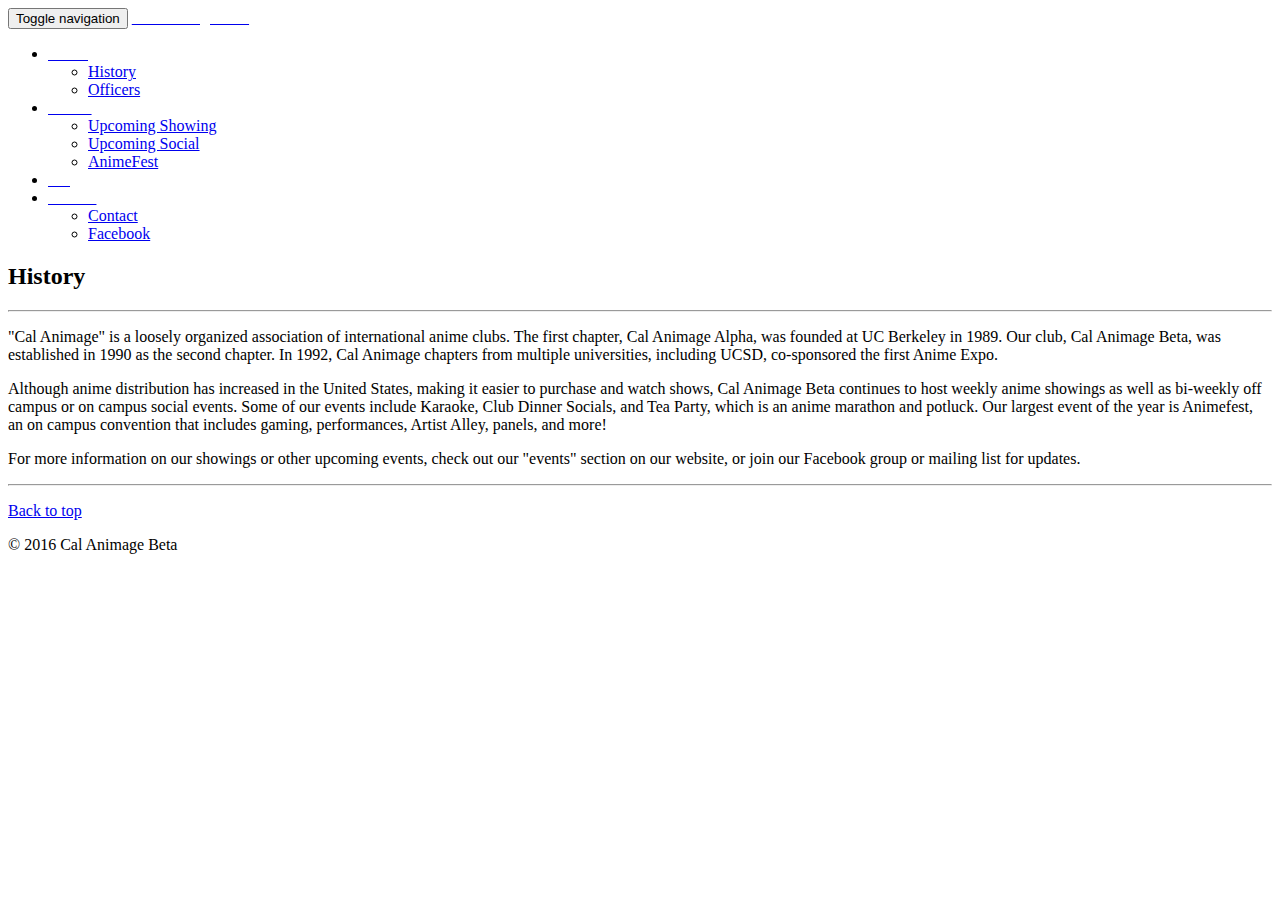
==== history.html @ f30dc931 "Added history page" ====
<!DOCTYPE html>
<html lang="en">
  <head>
    <meta charset="utf-8">
    <meta http-equiv="X-UA-Compatible" content="IE=edge">
    <meta name="viewport" content="width=device-width, initial-scale=1">
    <!-- The above 3 meta tags *must* come first in the head; any other head content must come *after* these tags -->
    <meta name="description" content="">
    <meta name="author" content="">
    <link rel="icon" href="../../favicon.ico">

    <title>Cal Animage Beta: History</title>

    <!-- Bootstrap core CSS -->
    <link href="./dist/css/bootstrap.min.css" rel="stylesheet">

    <!-- IE10 viewport hack for Surface/desktop Windows 8 bug -->
    <link href="./assets/css/ie10-viewport-bug-workaround.css" rel="stylesheet">

    <!-- Just for debugging purposes. Don't actually copy these 2 lines! -->
    <!--[if lt IE 9]><script src="../../assets/js/ie8-responsive-file-warning.js"></script><![endif]-->
    <script src="./assets/js/ie-emulation-modes-warning.js"></script>

    <!-- HTML5 shim and Respond.js for IE8 support of HTML5 elements and media queries -->
    <!--[if lt IE 9]>
      <script src="https://oss.maxcdn.com/html5shiv/3.7.2/html5shiv.min.js"></script>
      <script src="https://oss.maxcdn.com/respond/1.4.2/respond.min.js"></script>
    <![endif]-->

    <!-- Custom styles for this template -->
    <link href="carousel.css" rel="stylesheet">
  </head>
<!-- NAVBAR
================================================== -->
  <body>
    <div class="navbar-wrapper">
      <div class="container">

        <nav class="navbar navbar-fixed-top">
          <div class="container">
            <div class="navbar-header">
              <button type="button" class="navbar-toggle collapsed" data-toggle="collapse" data-target="#navbar" aria-expanded="false" aria-controls="navbar">
                <span class="sr-only">Toggle navigation</span>
                <span class="icon-bar"></span>
                <span class="icon-bar"></span>
                <span class="icon-bar"></span>
              </button>
              <a class="navbar-brand" href="http://ucsd.moe"><font color="ffffff">Cal Animage Beta</font></a>
            </div>
            <div id="navbar" class="navbar-collapse collapse">
              <ul class="nav navbar-nav pull-right">
                <li class="dropdown">
                  <a href="#" class="dropdown-toggle" data-toggle="dropdown" role="button" aria-haspopup="true" aria-expanded="false"><font color="ffffff"> About </font><span class="caret"></span></a>
                  <ul class="dropdown-menu">
                    <li><a href="#">History</a></li>
                    <li><a href="#">Officers</a></li>
                  </ul>
                </li>

                <li class="dropdown">
                  <a href="#" class="dropdown-toggle" data-toggle="dropdown" role="button" aria-haspopup="true" aria-expanded="false"><font color="ffffff"> Events </font><span class="caret"></span></a>
                  <ul class="dropdown-menu">
                    <li><a href="http://ucsd.moe/#showing">Upcoming Showing</a></li>
                    <li><a href="http://ucsd.moe/#social">Upcoming Social</a></li>
                    <li><a href="http://animefest.ucsd.moe">AnimeFest</a></li>
                  </ul>
                </li>

                <li><a href="http://blog.ucsd.moe"><font color="ffffff">Blog</font></a></li>

                <li class="dropdown">
                  <a href="#" class="dropdown-toggle" data-toggle="dropdown" role="button" aria-haspopup="true" aria-expanded="false"><font color="ffffff"> Join Us </font><span class="caret"></span></a>
                  <ul class="dropdown-menu">
                    <li><a href="index.html/#contact">Contact</a></li>
                    <li><a href="https://www.facebook.com/groups/CALAnimageBeta/">Facebook</a></li>
                  </ul>
                </li>

              </ul>
            </div>
          </div>
        </nav>

      </div>
    </div>


    <!-- Marketing messaging and featurettes
    ================================================== -->
    <!-- Wrap the rest of the page in another container to center all the content. -->

    <div class="container">

      <div class="row featurette">
        <div class="col-md-11" id="history">
          <h2 class="featurette-heading"><id="showing">History</h2>
          <hr id="showinghr">
          <p class="lead">"Cal Animage" is a loosely organized association of international anime clubs. The first chapter, Cal Animage Alpha, was founded at UC Berkeley in 1989. Our club, Cal Animage Beta, was established in 1990 as the second chapter. In 1992, Cal Animage chapters from multiple universities, including UCSD, co-sponsored the first Anime Expo.
          <p class="lead"> Although anime distribution has increased in the United States, making it easier to purchase and watch shows, Cal Animage Beta continues to host weekly anime showings as well as bi-weekly off campus or on campus social events. Some of our events include Karaoke, Club Dinner Socials, and Tea Party, which is an anime marathon and potluck. Our largest event of the year is Animefest, an on campus convention that includes gaming, performances, Artist Alley, panels, and more! </p>
          <p class="lead"> For more information on our showings or other upcoming events, check out our "events" section on our website, or join our Facebook group or mailing list for updates.
        </div>
      </div>

    <hr class="featurette-divider">

      <!-- /END THE FEATURETTES -->


      <!-- FOOTER -->
      <footer id="footer">
        <p class="pull-right"><a href="#">Back to top</a></p>
        <p>&copy; 2016 Cal Animage Beta</p>
      </footer>

    </div><!-- /.container -->


    <!-- Bootstrap core JavaScript
    ================================================== -->
    <!-- Placed at the end of the document so the pages load faster -->
    <script src="https://ajax.googleapis.com/ajax/libs/jquery/1.11.3/jquery.min.js"></script>
    <script>window.jQuery || document.write('<script src="../../assets/js/vendor/jquery.min.js"><\/script>')</script>
    <script src="./dist/js/bootstrap.min.js"></script>
    <!-- IE10 viewport hack for Surface/desktop Windows 8 bug -->
    <script src="./assets/js/ie10-viewport-bug-workaround.js"></script>
  </body>
</html>
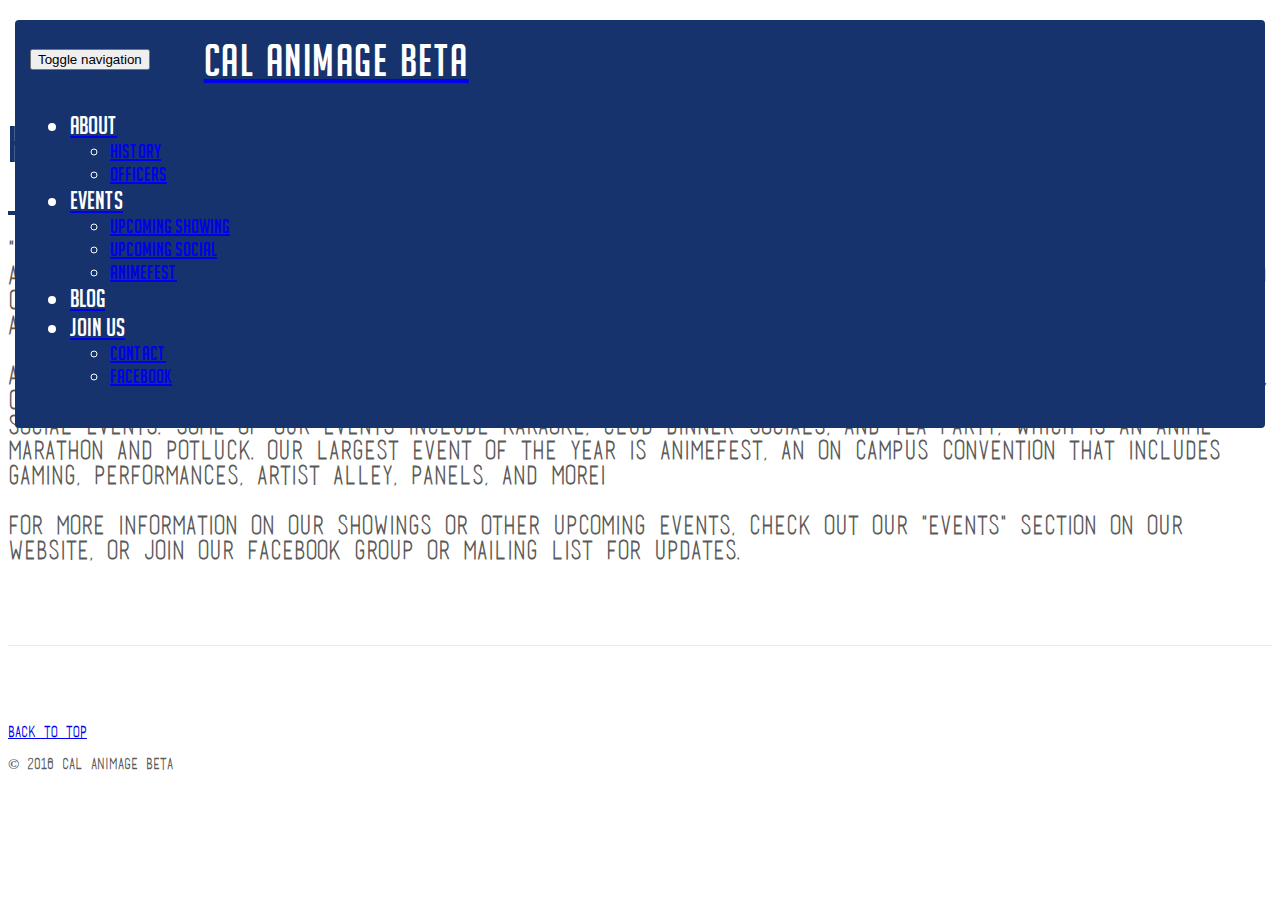
==== commit 4cb0f5c2: "Added blog section to front page" ====
--- a/history.html
+++ b/history.html
@@ -53,7 +53,7 @@
                   <a href="#" class="dropdown-toggle" data-toggle="dropdown" role="button" aria-haspopup="true" aria-expanded="false"><font color="ffffff"> About </font><span class="caret"></span></a>
                   <ul class="dropdown-menu">
                     <li><a href="#">History</a></li>
-                    <li><a href="#">Officers</a></li>
+                    <li><a href="officers.html">Officers</a></li>
                   </ul>
                 </li>
 
@@ -66,7 +66,7 @@
                   </ul>
                 </li>
 
-                <li><a href="http://blog.ucsd.moe"><font color="ffffff">Blog</font></a></li>
+                <li><a href="http://ucsd.moe#blog"><font color="ffffff">Blog</font></a></li>
 
                 <li class="dropdown">
                   <a href="#" class="dropdown-toggle" data-toggle="dropdown" role="button" aria-haspopup="true" aria-expanded="false"><font color="ffffff"> Join Us </font><span class="caret"></span></a>
--- a/carousel.css
+++ b/carousel.css
@@ -0,0 +1,267 @@
+/* GLOBAL STYLES
+-------------------------------------------------- */
+/* Padding below the footer and lighter body text */
+
+body {
+  padding-bottom: 40px;
+  color: #5a5a5a;
+}
+
+/* FONTS */
+@font-face {
+  font-family: 'BasicTitle';
+  src: url("./fonts/basictitlefont.ttf");
+ }
+
+ @font-face {
+  font-family: 'Noodle';
+  src: url("./fonts/big_noodle_titling.ttf");
+ }
+
+  @font-face {
+  font-family: 'Road';
+  src: url("./fonts/Kenzo Regular.otf");
+ }
+
+/* CUSTOMIZE THE NAVBAR
+-------------------------------------------------- */
+
+/* Special class on .container surrounding .navbar, used for positioning it into place. */
+.navbar-wrapper {
+  position: absolute;
+  top: 0;
+  right: 0;
+  left: 0;
+  z-index: 20;
+}
+
+/* Flip around the padding for proper display in narrow viewports */
+.navbar-wrapper > .container {
+  padding-right: 0;
+  padding-left: 0;
+}
+.navbar-wrapper .navbar {
+  padding-right: 15px;
+  padding-left: 15px;
+  padding-top: 15px;
+  padding-bottom: 15px;
+}
+.navbar-wrapper .navbar .container {
+  width: auto;
+}
+
+.navbar-brand {
+  font-family: "Noodle";
+  padding-left: 50px;
+  font-size: 45px;
+  vertical-align: middle;
+  letter-spacing: 1.5px;
+  word-spacing: 3px;
+}
+
+.navbar {
+  background-color: #17336d;
+  color: #ffffff;
+}
+
+.navbar-nav {
+  font-family: "Noodle";
+  padding-right: 50px;
+  font-size: 25px;
+}
+
+.dropdown-menu{
+  font-size: 20px;
+}
+
+/* CUSTOMIZE THE CAROUSEL
+-------------------------------------------------- */
+
+/* Carousel base class */
+.carousel {
+  height: 500px;
+  margin-bottom: 60px;
+}
+/* Since positioning the image, we need to help out the caption */
+.carousel-caption {
+  z-index: 10;
+  color: #ffffff;
+}
+
+.carousel-caption h1 {
+  font-family: "Noodle";
+  font-size: 75px;
+  text-shadow: -3px 0 #17336d, 0 3px #17336d, 3px 0 #17336d, 0 -3px #17336d;
+}
+
+.carousel-caption h2 {
+  font-family: "Noodle";
+  font-size: 32px;
+  text-shadow: -2.5px 0 #17336d, 0 2.5px #17336d, 2.5px 0 #17336d, 0 -2.5px #17336d;
+}
+
+.carousel-hr{
+  background-color: #ffffff;
+  box-shadow: -2.5px 0 #17336d, 0 2.5px #17336d, 2.5px 0 #17336d, 0 -2.5px #17336d;
+}
+
+.carousel-inner > .item > img{
+  top: 0;
+  left: 0;
+  min-width: 100%;
+  height: 500px;
+  width: 1920px;
+  object-fit: cover;
+}
+
+/* Declare heights because of positioning of img element */
+.carousel .item {
+  height: 500px;
+  background-color: #777;
+}
+.carousel-inner > .item > img {
+  position: absolute;
+  top: 0;
+  left: 0;
+  min-width: 100%;
+  height: 500px;
+}
+
+
+/* MARKETING CONTENT
+-------------------------------------------------- */
+
+/* Center align the text within the three columns below the carousel */
+.marketing .col-lg-4 {
+  margin-bottom: 20px;
+  text-align: center;
+}
+.marketing h2 {
+  font-weight: normal;
+}
+.marketing .col-lg-4 p {
+  margin-right: 10px;
+  margin-left: 10px;
+}
+
+
+/* Featurettes
+------------------------- */
+.featurette{
+  padding-top: 0;
+}
+.featurette h2{
+  font-family: "Noodle";
+  color: #17336d;
+}
+
+hr{
+  border: none;
+  height: 4px;
+  background-color: #17336d;
+  margin-left: 0;
+  margin-top: -1px;
+}
+
+#showinghr {
+  width: 350px;
+}
+
+#socialhr{
+  width: 310px;
+}
+
+#bloghr{
+  width: 350px;
+}
+
+#contacthr{
+  width:190px;
+}
+.featurette-divider {
+  height: 1px;
+  background-color:  #e7e9ef;
+  border: 5px;
+  margin: 80px 0; /* Space out the Bootstrap <hr> more */
+}
+
+/* Thin out the marketing headings */
+.featurette-heading {
+  font-weight: 300;
+  line-height: 1;
+  letter-spacing: -1px;
+}
+
+#loc1{
+  padding-top: 8px;
+}
+
+#upcomingshowingimg{
+  margin-top: 150px;
+}
+
+#blogimg{
+  margin-top: 150px;
+}
+
+#contactimg{
+  margin-top: 50px;
+}
+
+.lead{
+  font-family: "BasicTitle";
+  font-size: 25px;
+  font-weight: bolder;
+}
+.desc{
+  font-family: "BasicTitle";
+  font-size: 19px;
+  font-weight: bold;
+}
+
+
+/* RESPONSIVE CSS
+-------------------------------------------------- */
+
+@media (min-width: 768px) {
+  /* Navbar positioning foo */
+  .navbar-wrapper {
+    margin-top: 20px;
+  }
+  .navbar-wrapper .container {
+    padding-right: 15px;
+    padding-left: 15px;
+  }
+  .navbar-wrapper .navbar {
+    padding-right: 0;
+    padding-left: 0;
+  }
+
+  /* The navbar becomes detached from the top, so we round the corners */
+  .navbar-wrapper .navbar {
+    border-radius: 4px;
+  }
+
+  /* Bump up size of carousel content */
+  .carousel-caption p {
+    margin-bottom: 20px;
+    font-size: 21px;
+    line-height: 1.4;
+  }
+
+  .featurette-heading {
+    font-size: 50px;
+  }
+}
+
+@media (min-width: 992px) {
+  .featurette-heading {
+    margin-top: 120px;
+  }
+}
+
+#footer {
+  font-family: "BasicTitle";
+  font-weight: bold;
+  font-size: 15px;
+}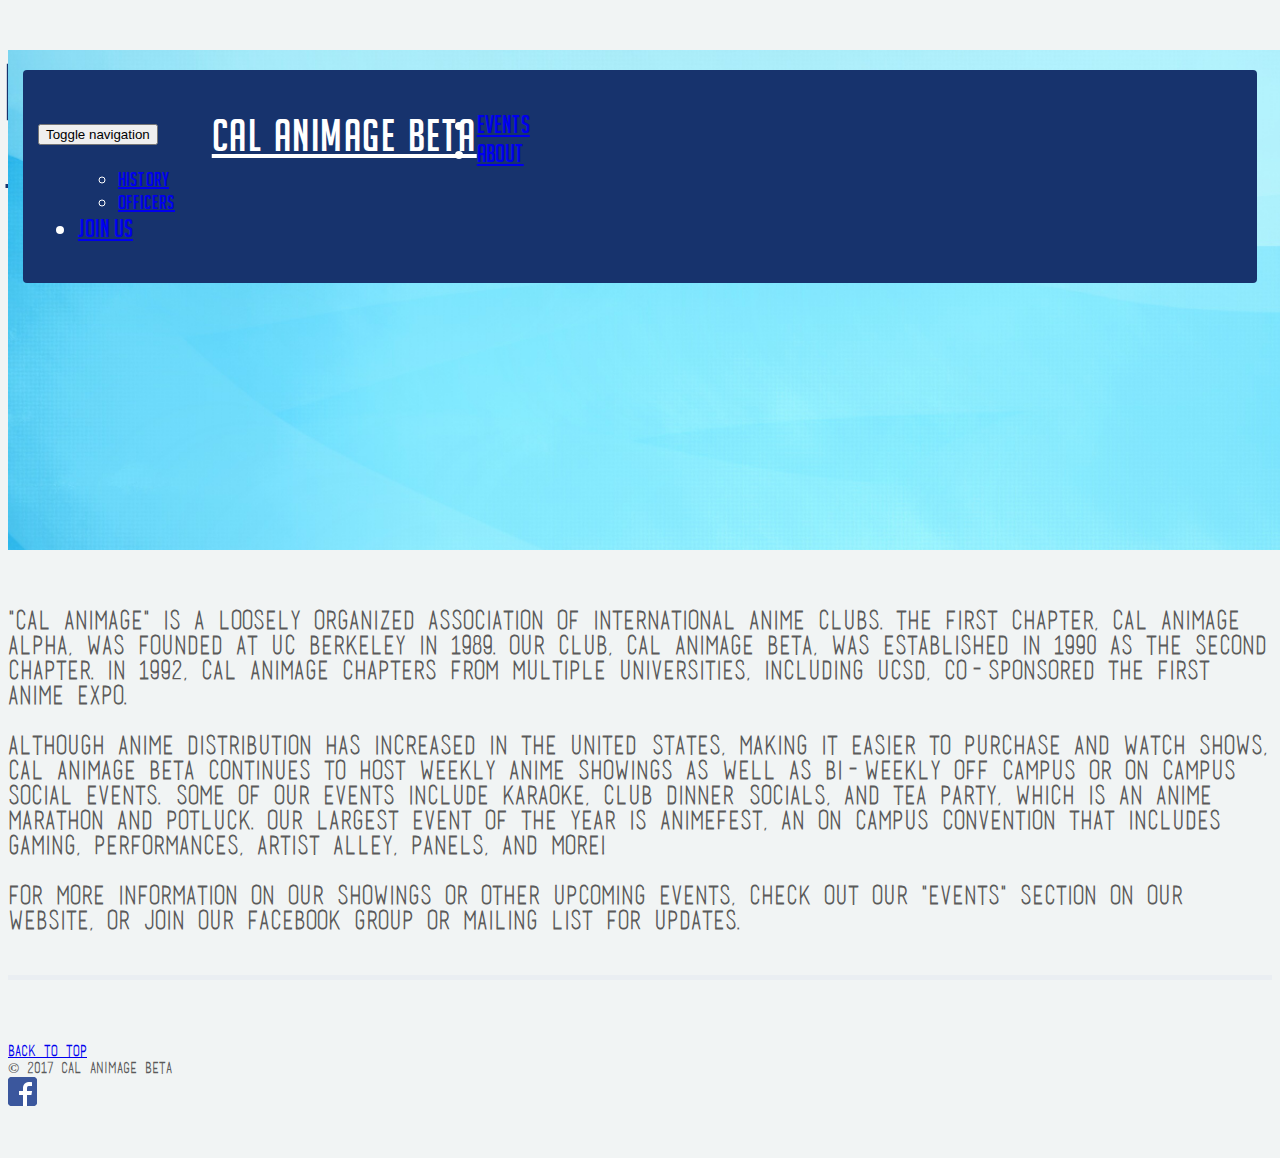
==== commit f267066b: "Updated history and officers navbar. Updated Izabela's officer bio and nav pic" ====
--- a/history.html
+++ b/history.html
@@ -30,59 +30,76 @@
     <!-- Custom styles for this template -->
     <link href="carousel.css" rel="stylesheet">
   </head>
+
 <!-- NAVBAR
-================================================== -->
-  <body>
-    <div class="navbar-wrapper">
+===================================================================================================================
+=================================================================================================================== -->
+  <body data-spy="scroll" data-target="#navbar-whole">
+
+    <div class="navbar-wrapper" id="navbar-whole">
       <div class="container">
 
-        <nav class="navbar navbar-fixed-top">
-          <div class="container">
-            <div class="navbar-header">
-              <button type="button" class="navbar-toggle collapsed" data-toggle="collapse" data-target="#navbar" aria-expanded="false" aria-controls="navbar">
-                <span class="sr-only">Toggle navigation</span>
-                <span class="icon-bar"></span>
-                <span class="icon-bar"></span>
-                <span class="icon-bar"></span>
-              </button>
-              <a class="navbar-brand" href="http://ucsd.moe"><font color="ffffff">Cal Animage Beta</font></a>
+         <nav class="navbar navbar-fixed-top">
+            <div class="row container">
+               <div class="navbar-header">
+               <!-- For menu icon when collapsed-->
+                  <button type="button" class="navbar-toggle" data-toggle="collapse" data-target="#navbar">
+                     <span class="sr-only">Toggle navigation</span>
+                     <span class="icon-bar"></span>
+                     <span class="icon-bar"></span>
+                     <span class="icon-bar"></span>
+                  </button>   
+
+                  <a class="navbar-brand" href="http://ucsd.moe">Cal Animage Beta</a>
+               </div>
+               <div id="navbar" class="collapse navbar-collapse">
+                  <ul class="nav navbar-nav nav-tabs pull-right" style="border-bottom:0px" role="tablist"> 
+
+                     <li><a href="index.html#events" class="page-scroll">Events</a></li>
+
+                     <li class="dropdown">
+                        <a href="index.html#about" class="dropdown-toggle page-scroll" data-toggle="dropdown" role="button" aria-haspopup="true" aria-expanded="false">About<span class="caret"></span></a>
+                        <ul class="dropdown-menu">
+                           <li><a href="#">History</a></li>
+                           <li><a href="officers.html">Officers</a></li>
+                        </ul>
+                     </li>
+
+                     <!-- WIP
+                     <li><a href="index.html#archive" class="page-scroll">Archive</a></li>
+                     -->
+                     <!--
+                     <li><a href="index.html#blog" class="page-scroll">Blog</a></li>
+                     -->
+                     <li><a href="index.html#join" class="page-scroll">Join Us</a></li>
+                   
+                  </ul>
+               </div>
             </div>
-            <div id="navbar" class="navbar-collapse collapse">
-              <ul class="nav navbar-nav pull-right">
-                <li class="dropdown">
-                  <a href="#" class="dropdown-toggle" data-toggle="dropdown" role="button" aria-haspopup="true" aria-expanded="false"><font color="ffffff"> About </font><span class="caret"></span></a>
-                  <ul class="dropdown-menu">
-                    <li><a href="#">History</a></li>
-                    <li><a href="officers.html">Officers</a></li>
-                  </ul>
-                </li>
-
-                <li class="dropdown">
-                  <a href="#" class="dropdown-toggle" data-toggle="dropdown" role="button" aria-haspopup="true" aria-expanded="false"><font color="ffffff"> Events </font><span class="caret"></span></a>
-                  <ul class="dropdown-menu">
-                    <li><a href="http://ucsd.moe/#showing">Upcoming Showing</a></li>
-                    <li><a href="http://ucsd.moe/#social">Upcoming Social</a></li>
-                    <li><a href="http://animefest.ucsd.moe">AnimeFest</a></li>
-                  </ul>
-                </li>
-
-                <li><a href="http://ucsd.moe#blog"><font color="ffffff">Blog</font></a></li>
-
-                <li class="dropdown">
-                  <a href="#" class="dropdown-toggle" data-toggle="dropdown" role="button" aria-haspopup="true" aria-expanded="false"><font color="ffffff"> Join Us </font><span class="caret"></span></a>
-                  <ul class="dropdown-menu">
-                    <li><a href="index.html/#contact">Contact</a></li>
-                    <li><a href="https://www.facebook.com/groups/CALAnimageBeta/">Facebook</a></li>
-                  </ul>
-                </li>
-
-              </ul>
-            </div>
-          </div>
-        </nav>
+         </nav>
 
       </div>
     </div>
+
+    <!-- Carousel
+   ===================================================================================================================
+   =================================================================================================================== -->
+    <div id="myCarousel" class="carousel slide" data-ride="carousel">
+      <!-- Indicators -->
+      <div class="carousel-inner" role="listbox">
+        <div class="item active">
+          <img class="first-slide" src="./images/banner.jpg" alt="Intro">
+          <div class="container">
+            <div class="carousel-caption">
+              <h1>History</h1>
+              <hr class="carousel-hr">
+            </div>
+          </div>
+        </div>
+
+      </div>
+    </div><!-- /.carousel -->
+
 
 
     <!-- Marketing messaging and featurettes
@@ -92,9 +109,7 @@
     <div class="container">
 
       <div class="row featurette">
-        <div class="col-md-11" id="history">
-          <h2 class="featurette-heading"><id="showing">History</h2>
-          <hr id="showinghr">
+        <div class="col-xs-11" id="history">
           <p class="lead">"Cal Animage" is a loosely organized association of international anime clubs. The first chapter, Cal Animage Alpha, was founded at UC Berkeley in 1989. Our club, Cal Animage Beta, was established in 1990 as the second chapter. In 1992, Cal Animage chapters from multiple universities, including UCSD, co-sponsored the first Anime Expo.
           <p class="lead"> Although anime distribution has increased in the United States, making it easier to purchase and watch shows, Cal Animage Beta continues to host weekly anime showings as well as bi-weekly off campus or on campus social events. Some of our events include Karaoke, Club Dinner Socials, and Tea Party, which is an anime marathon and potluck. Our largest event of the year is Animefest, an on campus convention that includes gaming, performances, Artist Alley, panels, and more! </p>
           <p class="lead"> For more information on our showings or other upcoming events, check out our "events" section on our website, or join our Facebook group or mailing list for updates.
@@ -105,11 +120,19 @@
 
       <!-- /END THE FEATURETTES -->
 
-
       <!-- FOOTER -->
       <footer id="footer">
-        <p class="pull-right"><a href="#">Back to top</a></p>
-        <p>&copy; 2016 Cal Animage Beta</p>
+         <div class="container">
+            <div class="row">
+               <div class="col-xs-7 col-xs-push-5"><a href="#">Back to top</a>
+               </div>
+               <div class="col-xs-7">&copy; 2017 Cal Animage Beta
+               </div>
+               <div class="pull-right"><a href="#" id="fb"><img src="./images/fb-blue.png"></a>
+               </div>
+            </div>
+            
+         </div>
       </footer>
 
     </div><!-- /.container -->
--- a/carousel.css
+++ b/carousel.css
@@ -3,8 +3,10 @@
 /* Padding below the footer and lighter body text */
 
 body {
+  position: relative;
   padding-bottom: 40px;
   color: #5a5a5a;
+  background-color: #f1f4f4;
 }
 
 /* FONTS */
@@ -13,18 +15,52 @@
   src: url("./fonts/basictitlefont.ttf");
  }
 
- @font-face {
+@font-face {
   font-family: 'Noodle';
   src: url("./fonts/big_noodle_titling.ttf");
  }
 
-  @font-face {
+@font-face {
   font-family: 'Road';
   src: url("./fonts/Kenzo Regular.otf");
  }
 
+/* COLORS
+--------------------------------------------------- */
+
+/* IMAGE & BUTTONS PROPERTIES
+ -------------------------------------------------- */
+.main-btn {
+   background-color: #3760b2;
+   border: 5px solid #3760b2;
+   color: #ffffff;
+   padding 32px 32px 32px 32px;
+   vertical-align: center;
+   text-align: center;
+   text-decoration: none;
+   display: block;
+   margin: 4px 4px;
+   font-size: 25px;
+   border-radius: 26px;
+}
+
+.main-btn:hover {
+   background-color: #f1ffc6;
+   color: #000000;
+   border: 5px solid #3760b2;
+}
+
+
 /* CUSTOMIZE THE NAVBAR
--------------------------------------------------- */
+--------------------------------------------------- */
+/*For dropdowns in navbar*/
+ul.nav li.dropdown:hover > ul.dropdown-menu {
+   display: block;
+   overflow: visible;
+}
+
+/* Tablist */
+
 
 /* Special class on .container surrounding .navbar, used for positioning it into place. */
 .navbar-wrapper {
@@ -35,6 +71,7 @@
   z-index: 20;
 }
 
+
 /* Flip around the padding for proper display in narrow viewports */
 .navbar-wrapper > .container {
   padding-right: 0;
@@ -48,6 +85,12 @@
 }
 .navbar-wrapper .navbar .container {
   width: auto;
+  overflow: visible;
+}
+
+.navbar-header {
+   float: left;
+   text-align: center;
 }
 
 .navbar-brand {
@@ -57,21 +100,52 @@
   vertical-align: middle;
   letter-spacing: 1.5px;
   word-spacing: 3px;
+  color: #ffffff;
+}
+
+.navbar-brand:hover {
+   color: #f1fec6;
 }
 
 .navbar {
   background-color: #17336d;
   color: #ffffff;
+  overflow: visible;
 }
 
 .navbar-nav {
   font-family: "Noodle";
   padding-right: 50px;
   font-size: 25px;
+  color: #ffffff;
+}
+
+.navbar-nav:hover {
+   border-radius: 15%;
 }
 
 .dropdown-menu{
   font-size: 20px;
+}
+
+.icon-bar {
+   background-color: #ffffff;
+}
+
+.go-top {
+   position: fixed;
+   bottom: 2em;
+   right 2em;
+   text-decoration:none;
+   color:white;
+   background-color: #ffffff;
+   font-size:12px;
+   padding: 1em;
+   border-radius: 45%;
+}
+
+.go-top:hover {
+   background-color: #17336d;
 }
 
 /* CUSTOMIZE THE CAROUSEL
@@ -85,18 +159,19 @@
 /* Since positioning the image, we need to help out the caption */
 .carousel-caption {
   z-index: 10;
+
   color: #ffffff;
 }
 
 .carousel-caption h1 {
   font-family: "Noodle";
-  font-size: 75px;
+
   text-shadow: -3px 0 #17336d, 0 3px #17336d, 3px 0 #17336d, 0 -3px #17336d;
 }
 
 .carousel-caption h2 {
   font-family: "Noodle";
-  font-size: 32px;
+
   text-shadow: -2.5px 0 #17336d, 0 2.5px #17336d, 2.5px 0 #17336d, 0 -2.5px #17336d;
 }
 
@@ -146,7 +221,7 @@
 
 
 /* Featurettes
-------------------------- */
+------------------------------------- */
 .featurette{
   padding-top: 0;
 }
@@ -163,26 +238,31 @@
   margin-top: -1px;
 }
 
-#showinghr {
-  width: 350px;
-}
-
-#socialhr{
-  width: 310px;
-}
-
-#bloghr{
-  width: 350px;
-}
-
-#contacthr{
-  width:190px;
-}
+#genhr {
+   width: 100%;
+}
+
+#events, #about, #archive, #blog, #join{
+   padding-top: 100px;
+   margin-top: -100px;
+}
+
 .featurette-divider {
+  height: 5px;
+  background-color: #eaeef2;
+  border: 5px;
+  margin: 40px 0; /* Space out the Bootstrap <hr> more */
+}
+
+.mid-divider {
   height: 1px;
   background-color:  #e7e9ef;
   border: 5px;
-  margin: 80px 0; /* Space out the Bootstrap <hr> more */
+}
+
+.alt-div {
+   background-color: #edf3ff;
+   width: 100%;
 }
 
 /* Thin out the marketing headings */
@@ -192,12 +272,26 @@
   letter-spacing: -1px;
 }
 
+/* For special emphasized headings */
+.featurette-heading-center {
+   font-weight: 300;
+   line-height: 1;
+   letter-spacing: -1px;
+   text-align: center;
+   background-color: #e58f65;
+   border-radius: 70%;
+}
+
 #loc1{
   padding-top: 8px;
 }
 
 #upcomingshowingimg{
-  margin-top: 150px;
+  margin-top: 100px;
+}
+
+#socialimg{
+  margin-top: 80px;
 }
 
 #blogimg{
@@ -210,12 +304,55 @@
 
 .lead{
   font-family: "BasicTitle";
-  font-size: 25px;
   font-weight: bolder;
 }
+
 .desc{
   font-family: "BasicTitle";
-  font-size: 19px;
+  font-weight: bold;
+}
+
+
+
+/* OFFICER PAGE & IMAGE ALIGNMENT 
+ -------------------------------------------------- */
+.lead2{
+  font-family: "BasicTitle";
+  font-size: 32px;
+  font-weight: bolder;
+}
+
+.bio-icon {
+   padding: 5px;
+}
+
+.bio-icon:hover {
+   opacity: 0.5;
+}
+
+#bio-jaime,
+#bio-brian,
+#bio-chris,
+#bio-kendrick,
+#bio-alexis,
+#bio-izabela {
+   padding-top: 100px;
+   margin-top: -100px;
+}
+
+.bio-desc {
+   flex: 1;
+}
+
+#officers ul{
+   list-style-type: none;
+}
+
+
+/* FOOTER
+ ------------------------------------------------- */
+#footer {
+  font-family: "BasicTitle";
   font-weight: bold;
 }
 
@@ -249,9 +386,36 @@
     line-height: 1.4;
   }
 
+  /*So text doesn't go off-screen*/
+   .carousel-caption h1 {
+      font-size: 75px;
+   }
+
+   .carousel-caption h2 {
+      font-size: 32px;
+   }
+
+   /*Responsive text of content*/
   .featurette-heading {
     font-size: 50px;
   }
+
+  .featurette-heading-center {
+     font-size: 60px;
+  }
+
+  .lead {
+     font-size: 25px;
+  }  
+  
+  .desc {
+     font-size: 20px;
+  }
+
+   #footer {
+      font-size: 15px;
+   }
+
 }
 
 @media (min-width: 992px) {
@@ -261,7 +425,5 @@
 }
 
 #footer {
-  font-family: "BasicTitle";
-  font-weight: bold;
-  font-size: 15px;
-}+   padding-top: 25px;
+}
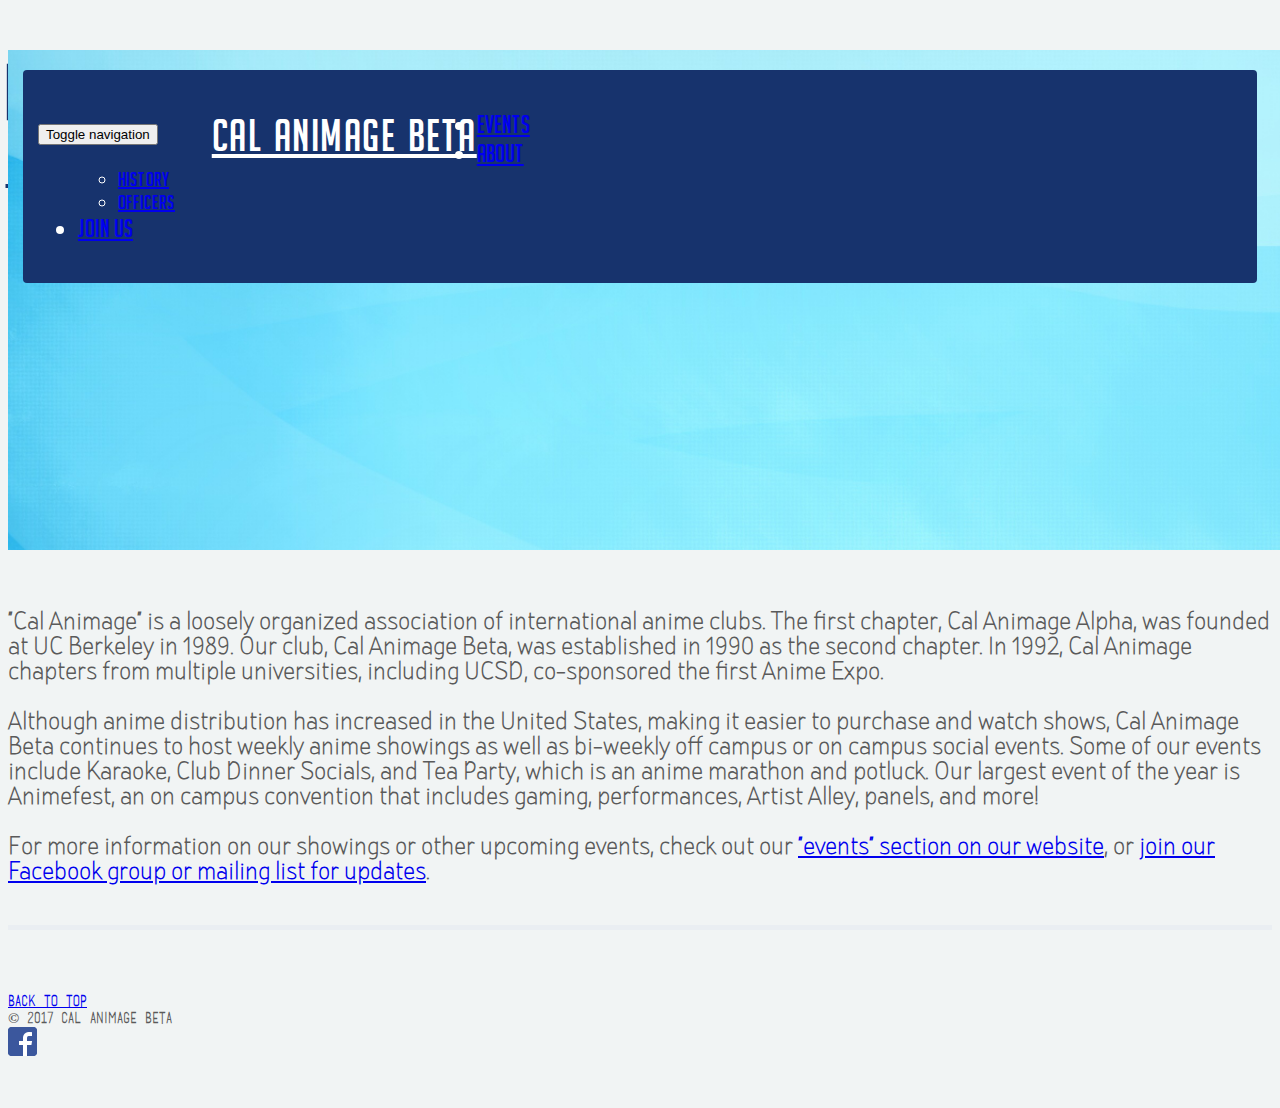
==== commit 14d7676a: "Added links and updated history page's font" ====
--- a/history.html
+++ b/history.html
@@ -110,9 +110,21 @@
 
       <div class="row featurette">
         <div class="col-xs-11" id="history">
-          <p class="lead">"Cal Animage" is a loosely organized association of international anime clubs. The first chapter, Cal Animage Alpha, was founded at UC Berkeley in 1989. Our club, Cal Animage Beta, was established in 1990 as the second chapter. In 1992, Cal Animage chapters from multiple universities, including UCSD, co-sponsored the first Anime Expo.
-          <p class="lead"> Although anime distribution has increased in the United States, making it easier to purchase and watch shows, Cal Animage Beta continues to host weekly anime showings as well as bi-weekly off campus or on campus social events. Some of our events include Karaoke, Club Dinner Socials, and Tea Party, which is an anime marathon and potluck. Our largest event of the year is Animefest, an on campus convention that includes gaming, performances, Artist Alley, panels, and more! </p>
-          <p class="lead"> For more information on our showings or other upcoming events, check out our "events" section on our website, or join our Facebook group or mailing list for updates.
+          <p class="lead">
+          "Cal Animage" is a loosely organized association of international anime clubs. The first chapter, 
+          Cal Animage Alpha, was founded at UC Berkeley in 1989. Our club, Cal Animage Beta, was established 
+          in 1990 as the second chapter. In 1992, Cal Animage chapters from multiple universities, including 
+          UCSD, co-sponsored the first Anime Expo.
+          <br><br>
+          Although anime distribution has increased in the United States, making it easier to purchase and 
+          watch shows, Cal Animage Beta continues to host weekly anime showings as well as bi-weekly off campus 
+          or on campus social events. Some of our events include Karaoke, Club Dinner Socials, and Tea Party, 
+          which is an anime marathon and potluck. Our largest event of the year is Animefest, an on campus 
+          convention that includes gaming, performances, Artist Alley, panels, and more!
+          <br><br>
+          For more information on our showings or other upcoming events, check out our 
+          <a href="index.html#events">"events" section on our website</a>, or 
+          <a href="index.html#join">join our Facebook group or mailing list for updates</a>.
         </div>
       </div>
 
--- a/carousel.css
+++ b/carousel.css
@@ -24,6 +24,11 @@
   font-family: 'Road';
   src: url("./fonts/Kenzo Regular.otf");
  }
+
+@font-face {
+   font-family: 'Trans';
+   src: url("./fonts/StTransmission-200-Thin.otf");
+}
 
 /* COLORS
 --------------------------------------------------- */
@@ -303,12 +308,12 @@
 }
 
 .lead{
-  font-family: "BasicTitle";
+  font-family: "Trans";
   font-weight: bolder;
 }
 
 .desc{
-  font-family: "BasicTitle";
+  font-family: "Trans";
   font-weight: bold;
 }
 
